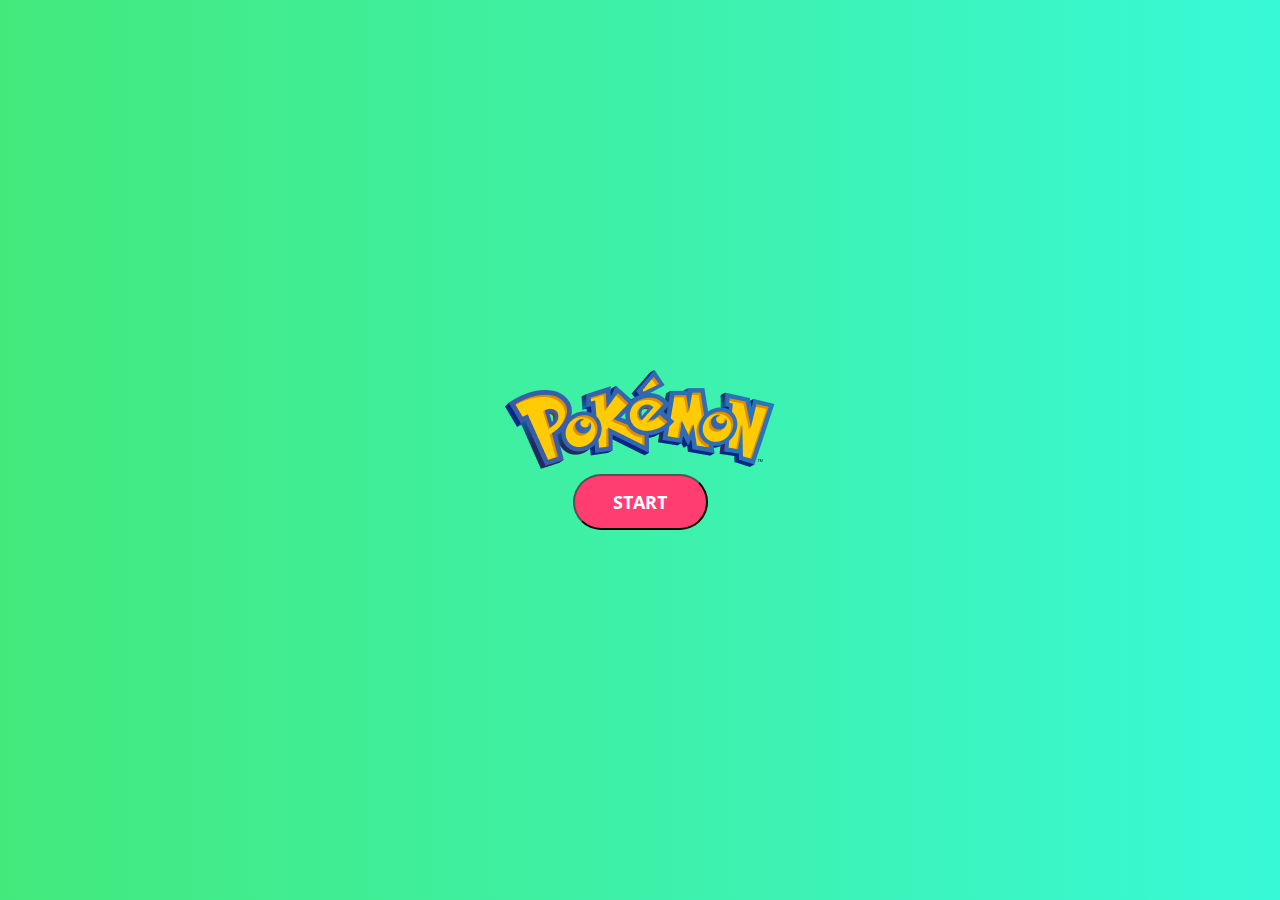
==== index.html @ 7466a50e "create landing page" ====
<!DOCTYPE html>
<html lang="pt-BR">
    <head>
        <script src="index.js"></script>
        <link rel="stylesheet" href="estilos.css">
        <meta charset="UTF-8">
        <meta http-equiv="X-UA-Compatible" content="IE=edge">
        <meta name="viewport" content="width=device-width, initial-scale=1.0">
        <title>Pokemon</title>
    </head>
    <body>
        <div class="container">
            <div class="vertical-center">
                <img src="Logo 1.png" alt="Logo 1.png">
                <div class="center">
                    <button onclick="buttonFunction()">START</button>
                </div>         
            </div>
        </div> 
    </body>
</html>
---- estilos.css ----
@import url('https://fonts.googleapis.com/css2?family=Open+Sans&display=swap');

body {
  font-family: 'Open Sans';
  background: linear-gradient(90deg, #43E97B 0%, #38F9D7 100%);
  border-radius: 4px;
  text-align: center;
}

img {
  width: 100%;
}

button {
  background: #FF3D71;
  font-family: 'Open Sans';
  font-style: normal;
  font-weight: 700;
  font-size: 18px;
  text-align: center;
  color: white;
  border-radius: 42px;
  width: 50%;
  height: 56px;
  cursor: pointer;
}

div .center {
  margin: 0%;
  position: center;
}

div .container {
  position: relative;
  height: 512px;
}

div .vertical-center {
  position: absolute;
  top: 50%;
  left: 50%;
  transform: translate(-50%, -50%);
  -ms-transform: translate(-50%, -50%);
}
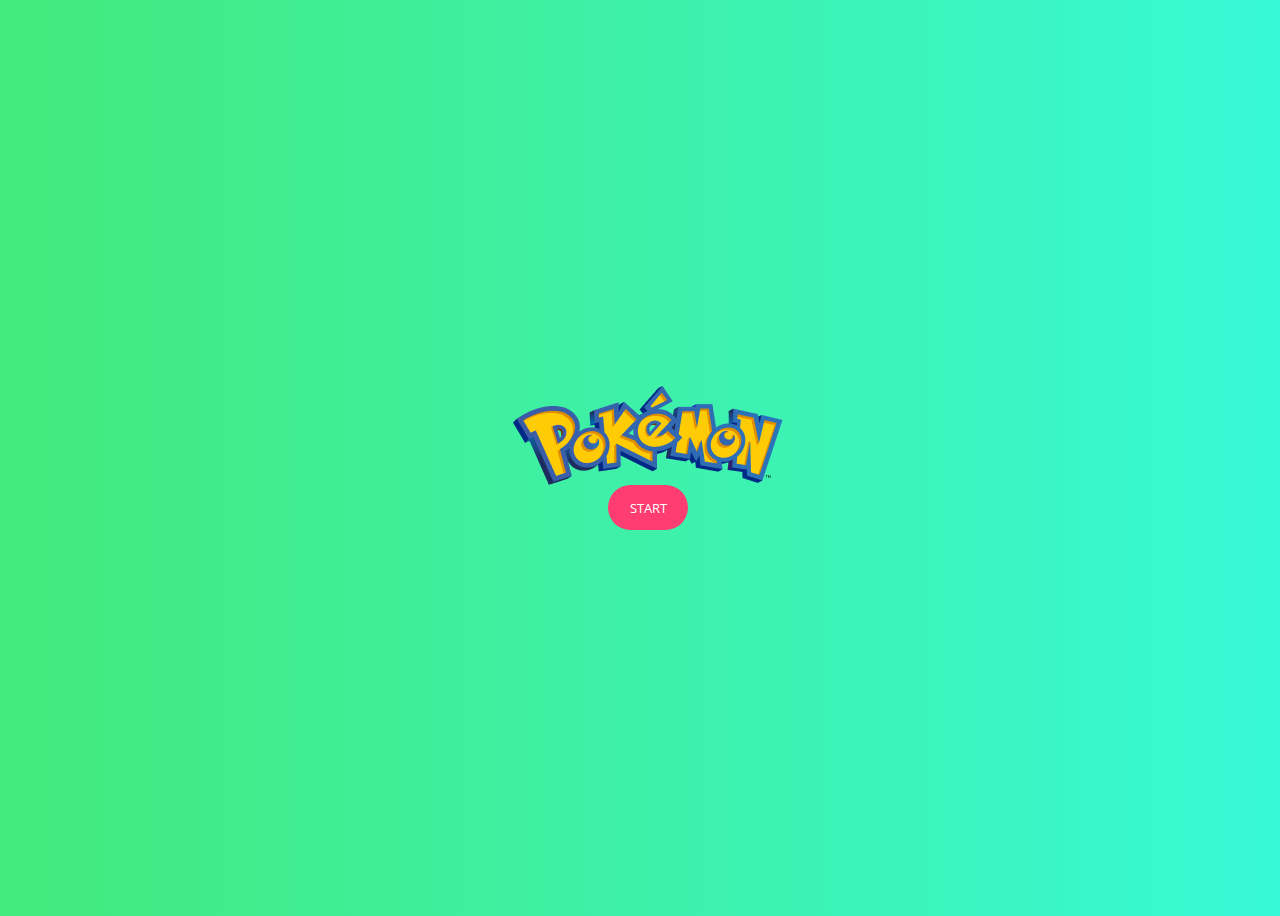
==== commit d12520e6: "css and html modifications" ====
--- a/index.html
+++ b/index.html
@@ -1,21 +1,21 @@
 <!DOCTYPE html>
 <html lang="pt-BR">
-    <head>
-        <script src="index.js"></script>
-        <link rel="stylesheet" href="estilos.css">
-        <meta charset="UTF-8">
-        <meta http-equiv="X-UA-Compatible" content="IE=edge">
-        <meta name="viewport" content="width=device-width, initial-scale=1.0">
-        <title>Pokemon</title>
-    </head>
-    <body>
-        <div class="container">
-            <div class="vertical-center">
-                <img src="Logo 1.png" alt="Logo 1.png">
-                <div class="center">
-                    <button onclick="buttonFunction()">START</button>
-                </div>         
-            </div>
-        </div> 
-    </body>
-</html>
+
+<head>
+    <script src="index.js"></script>
+    <link rel="stylesheet" href="estilos.css">
+    <meta charset="UTF-8">
+    <meta http-equiv="X-UA-Compatible" content="IE=edge">
+    <meta name="viewport" content="width=device-width, initial-scale=1.0">
+    <title>Pokemon</title>
+</head>
+
+<body>
+    <div class="container">
+        <img src="Logo 1.png" alt="Logo 1.png ">
+        <button onclick="buttonFunction()">START</button>
+    </div>
+
+</body>
+
+</html>--- a/estilos.css
+++ b/estilos.css
@@ -3,42 +3,31 @@
 body {
   font-family: 'Open Sans';
   background: linear-gradient(90deg, #43E97B 0%, #38F9D7 100%);
-  border-radius: 4px;
-  text-align: center;
+}
+
+.container {
+  display: flex;
+  align-items: center;
+  justify-content: center;
+  flex-direction: column;
+  width: 100vw;
+  height: 100vh;
+
 }
 
 img {
-  width: 100%;
+  width: auto;
+  height: auto;
 }
 
 button {
   background: #FF3D71;
+  border-color: transparent;
   font-family: 'Open Sans';
   font-style: normal;
-  font-weight: 700;
-  font-size: 18px;
-  text-align: center;
   color: white;
   border-radius: 42px;
-  width: 50%;
-  height: 56px;
+  width: 5rem;
+  height: 5vh; 
   cursor: pointer;
-}
-
-div .center {
-  margin: 0%;
-  position: center;
-}
-
-div .container {
-  position: relative;
-  height: 512px;
-}
-
-div .vertical-center {
-  position: absolute;
-  top: 50%;
-  left: 50%;
-  transform: translate(-50%, -50%);
-  -ms-transform: translate(-50%, -50%);
-}+}  
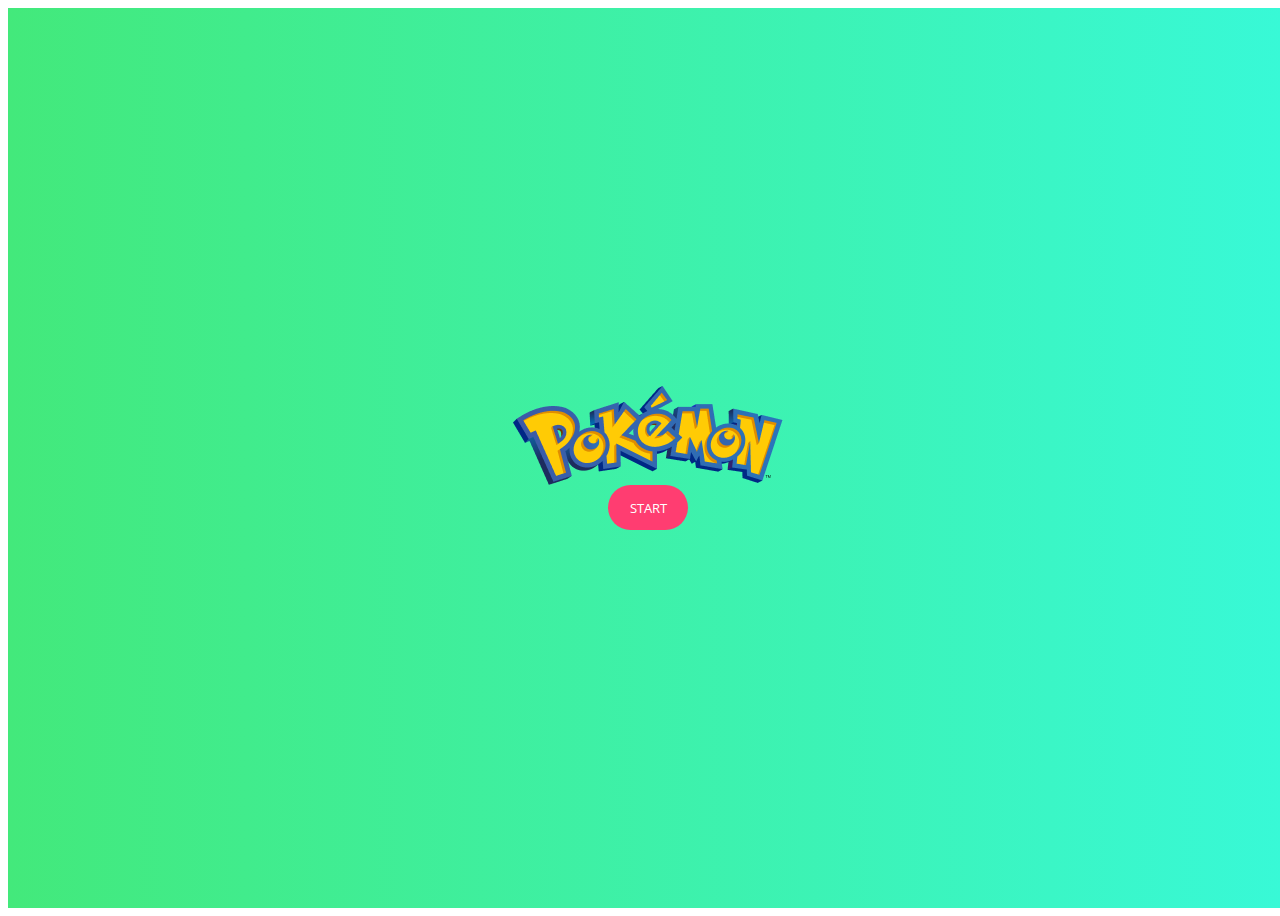
==== commit 94433b9a: "create new folder to imagens and fix font" ====
--- a/index.html
+++ b/index.html
@@ -3,6 +3,7 @@
 
 <head>
     <script src="index.js"></script>
+    <link href="https://fonts.googleapis.com/css2?family=Open+Sans:ital,wght@0,300;0,400;0,500;0,600;0,700;0,800;1,300;1,400;1,500;1,600;1,700;1,800&display=swap" rel="stylesheet">
     <link rel="stylesheet" href="estilos.css">
     <meta charset="UTF-8">
     <meta http-equiv="X-UA-Compatible" content="IE=edge">
@@ -12,7 +13,7 @@
 
 <body>
     <div class="container">
-        <img src="Logo 1.png" alt="Logo 1.png ">
+        <img src="Imagens/Logo 1.png" alt="Logo 1.png ">
         <button onclick="buttonFunction()">START</button>
     </div>
 
--- a/estilos.css
+++ b/estilos.css
@@ -1,11 +1,11 @@
-@import url('https://fonts.googleapis.com/css2?family=Open+Sans&display=swap');
 
 body {
-  font-family: 'Open Sans';
-  background: linear-gradient(90deg, #43E97B 0%, #38F9D7 100%);
+  font-family: 'Open Sans'
+
 }
 
 .container {
+  background: linear-gradient(90deg, #43E97B 0%, #38F9D7 100%);
   display: flex;
   align-items: center;
   justify-content: center;
@@ -22,7 +22,7 @@
 
 button {
   background: #FF3D71;
-  border-color: transparent;
+  border-style: none;
   font-family: 'Open Sans';
   font-style: normal;
   color: white;
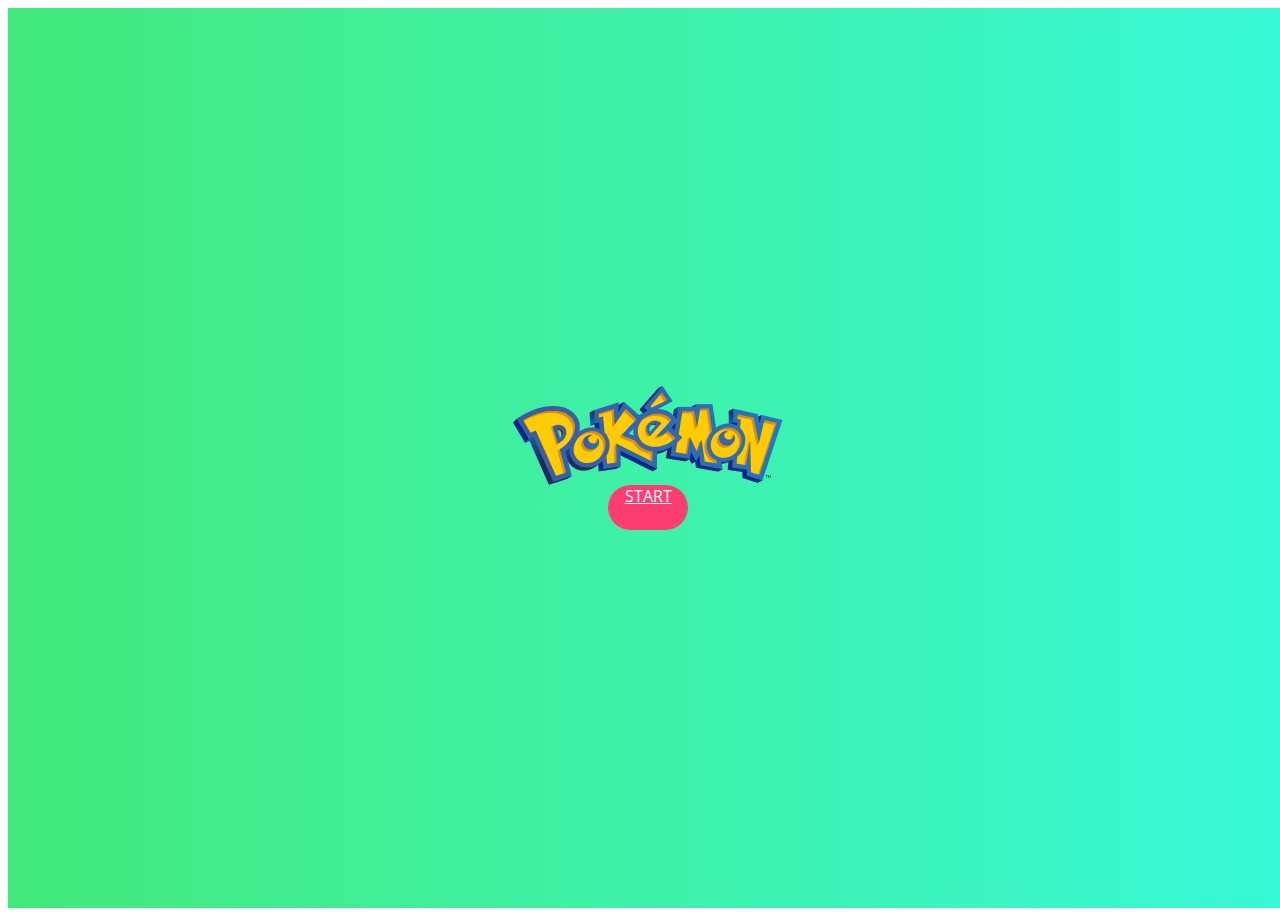
==== commit 37ccc965: "now HP and TYPES values appear" ====
--- a/index.html
+++ b/index.html
@@ -14,7 +14,7 @@
 <body>
     <div class="container">
         <img src="Imagens/Logo 1.png" alt="Logo 1.png ">
-        <button onclick="buttonFunction()">START</button>
+        <a href="searchpage.html" onclick="buttonFunction()">START</a>
     </div>
 
 </body>
--- a/estilos.css
+++ b/estilos.css
@@ -20,9 +20,10 @@
   height: auto;
 }
 
-button {
+a {
   background: #FF3D71;
   border-style: none;
+  text-align: center;
   font-family: 'Open Sans';
   font-style: normal;
   color: white;
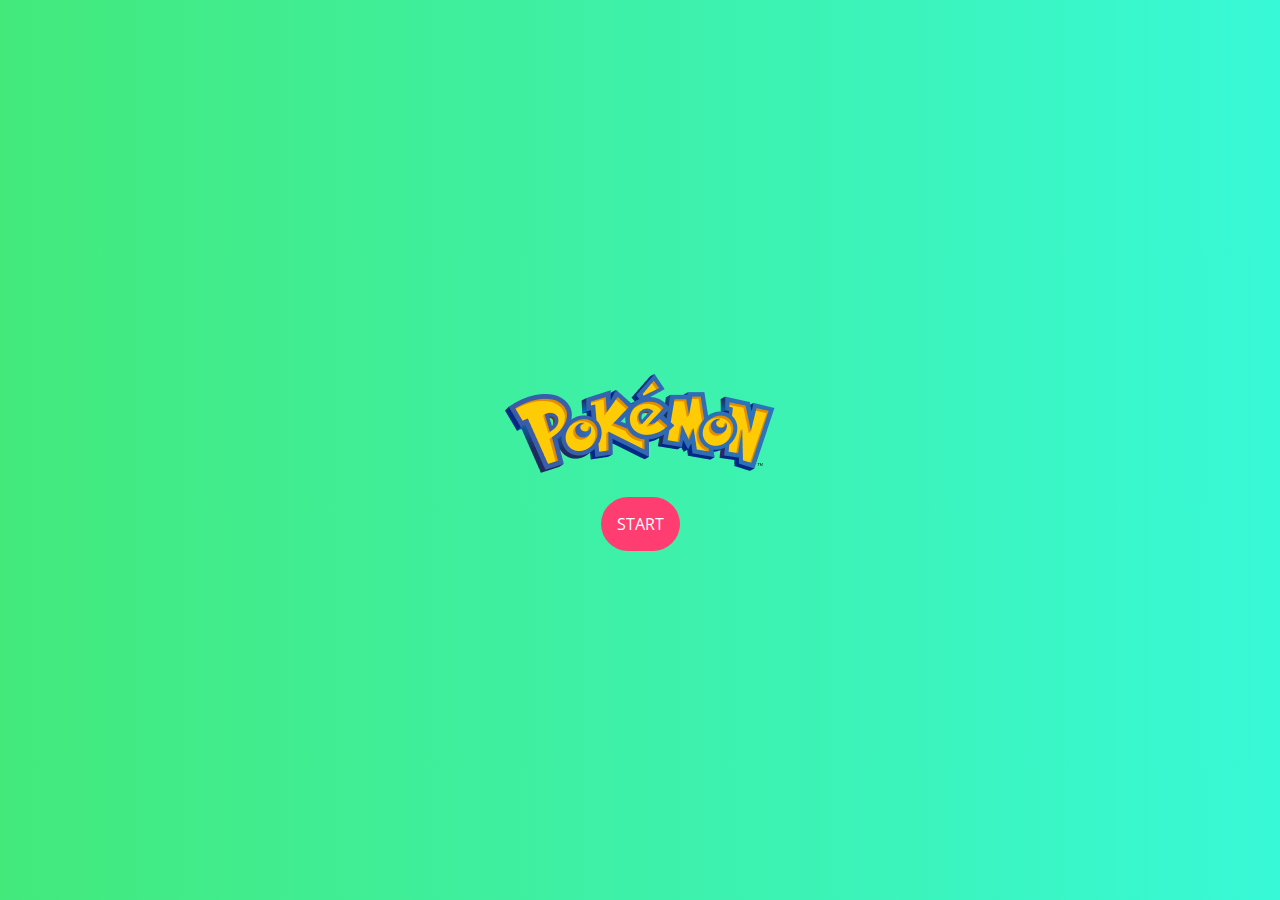
==== commit be6ab2c0: "html and css restructure" ====
--- a/index.html
+++ b/index.html
@@ -14,9 +14,9 @@
 <body>
     <div class="container">
         <img src="Imagens/Logo 1.png" alt="Logo 1.png ">
-        <a href="searchpage.html" onclick="buttonFunction()">START</a>
+        <a href="searchpage.html">START</a>  
     </div>
-
+    
 </body>
 
 </html>--- a/estilos.css
+++ b/estilos.css
@@ -1,13 +1,13 @@
 
 body {
-  font-family: 'Open Sans'
-
+  font-family: 'Open Sans', sans-serif;
+  margin: 0;  
+  background: linear-gradient(90deg, #43E97B 0%, #38F9D7 100%);
 }
 
-.container {
-  background: linear-gradient(90deg, #43E97B 0%, #38F9D7 100%);
+.container, .button {
+  align-items: center;
   display: flex;
-  align-items: center;
   justify-content: center;
   flex-direction: column;
   width: 100vw;
@@ -15,20 +15,18 @@
 
 }
 
-img {
-  width: auto;
-  height: auto;
+img{
+  padding: 24px;
 }
 
 a {
   background: #FF3D71;
   border-style: none;
-  text-align: center;
-  font-family: 'Open Sans';
   font-style: normal;
   color: white;
   border-radius: 42px;
-  width: 5rem;
-  height: 5vh; 
-  cursor: pointer;
+  text-decoration: unset;
+  padding: 16px;
+  text-align: center;
+  
 }  
